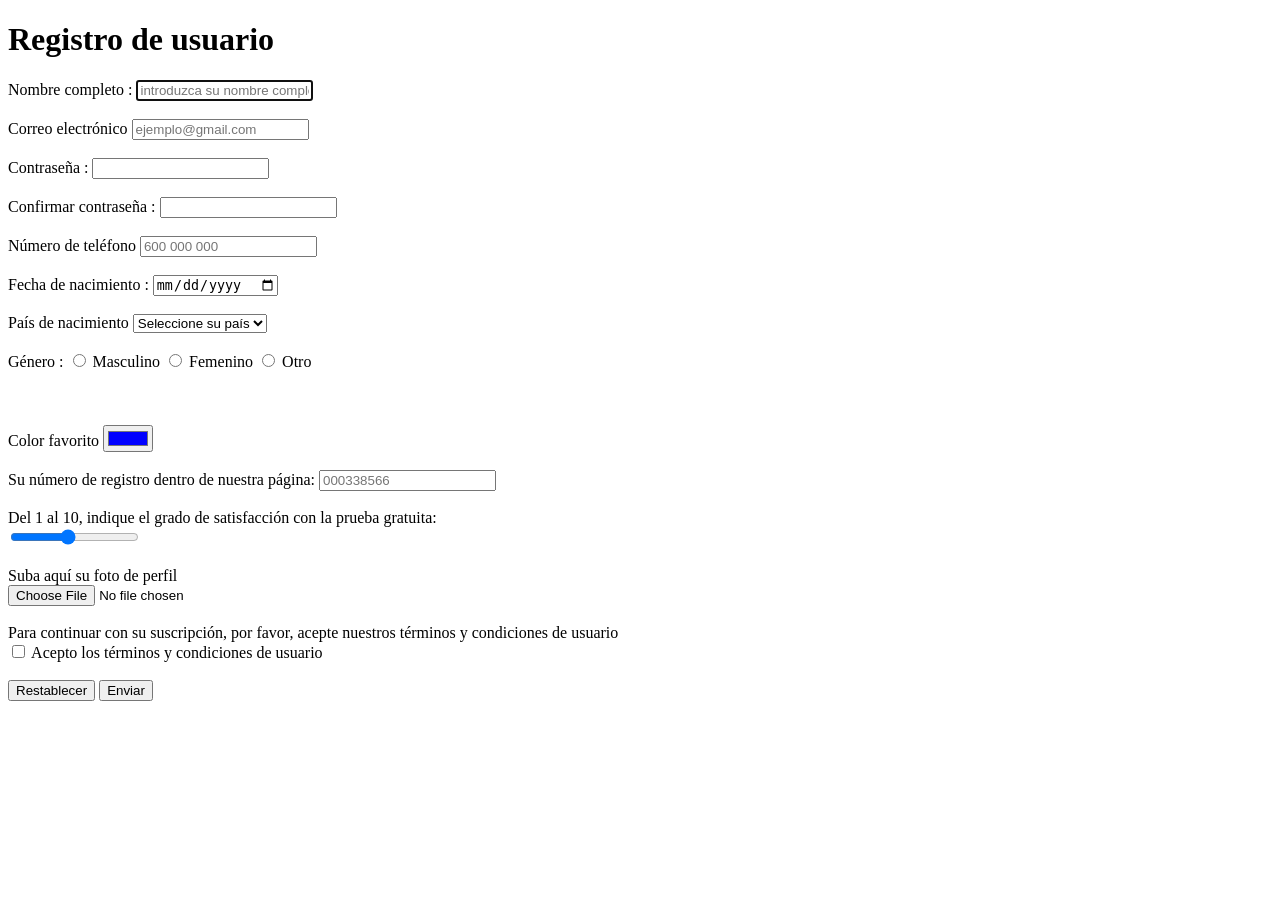
==== Ejercicios/Ejercicio-formulario.html @ db3bcaad "Ejercicio 3: creación de formulario" ====
<!DOCTYPE html>
<html lang="en">
<head>
    <meta charset="UTF-8">
    <meta name="viewport" content="width=device-width, initial-scale=1.0">
    <title>Ejercicio formulario</title>
</head>
<body>
    <h1>Registro de usuario</h1>
    <form>
        <label for="Nombre">Nombre completo :</label>
        <input type="text" autofocus id="Nombre" autocomplete="Nombre" placeholder="introduzca su nombre completo" required> <br><br>

        <label for="email">Correo electrónico</label>
        <input type="email" autocomplete="email" name="email" pattern="[a-z0-9._%+-]+@[a-z0-9.-]+\.[a-z]{2,}$" placeholder="ejemplo@gmail.com" required><br><br>

        <label for="contraseña">Contraseña :</label>
        <input type="password" id="contraseña" name="contraseña" pattern="^[A-Za-z0-9!@#$%^&*()_+\-=\[\]{};':\\\|,.<>\/?]{8,}$" required> <br><br>

        <label for="confirmar contraseña">Confirmar contraseña :</label>
        <input type="password2" id="confirmar contraseña" name="confirmar contraseña" pattern="^[A-Za-z0-9!@#$%^&*()_+\-=\[\]{};':\\\|,.<>\/?]{8,}$" required> <br><br>

        <label for="número de teléfono">Número de teléfono</label>
        <input type="tel" autocomplete="número de teléfono" name="número de teléfono" placeholder="600 000 000" pattern="^[0-9]{9}$" required> <br><br>

        <label for="fecha de nacimiento">Fecha de nacimiento :</label>
        <input type="date" id="fecha de nacimiento" name="fecha de nacimiento" required> <br><br>

        <label for="pais">País de nacimiento</label>
        <select id="pais" name="pais" required>
            <option value="" disabled selected>Seleccione su país</option>
            <option value="españa">España</option>
            <option value="francia">Francia</option>
            <option value="alemania">Alemania</option>
            <option value="italia">Italia</option>
            <option value="portugal">Portugal</option>
        </select><br><br>

        <label for="genero">Género :</label>
        <input type="radio" id="masculino" name="genero" value="masculino" required>
        <label for="masculino">Masculino</label>
        <input type="radio" id="femenino" name="genero" value="femenino">
        <label for="femenino">Femenino</label>
        <input type="radio" id="otro" name="genero" value="otro">
        <label for="otro">Otro</label><br><br>
        </input><br><br>
        
        <label for="color favorito">Color favorito</label>
        <input type="color" id="color favorito" name="color favorito" value="#0000ff" size="30"> <br><br>

        <label for="Identificador solicitud">Su número de registro dentro de nuestra página:</label>
        <input type="number" id="identificador solicitud" name="identificador solicitud" placeholder="000338566" readonly> <br><br>

        <label for="rango">Del 1 al 10, indique el grado de satisfacción con la prueba gratuita:</label><br>
        <input type="range" id="rango" name="rango" min="1" max="10" step="1" value="5"><br><br>

        <label for="imagen de perfil">Suba aquí su foto de perfil</label><br>
        <input type="file" id="imagen de perfil" name="imagen de perfil" accept="image/*" size="50"> <br><br>

        <label for="términos">Para continuar con su suscripción, por favor, acepte nuestros términos y condiciones de usuario</label><br>
        <input type="checkbox" id="términos" name="términos" required> Acepto los términos y condiciones de usuario <br><br>

        <input type="reset" value="Restablecer">
        <input type="submit" value="Enviar">


    </form>
</body>
</html>
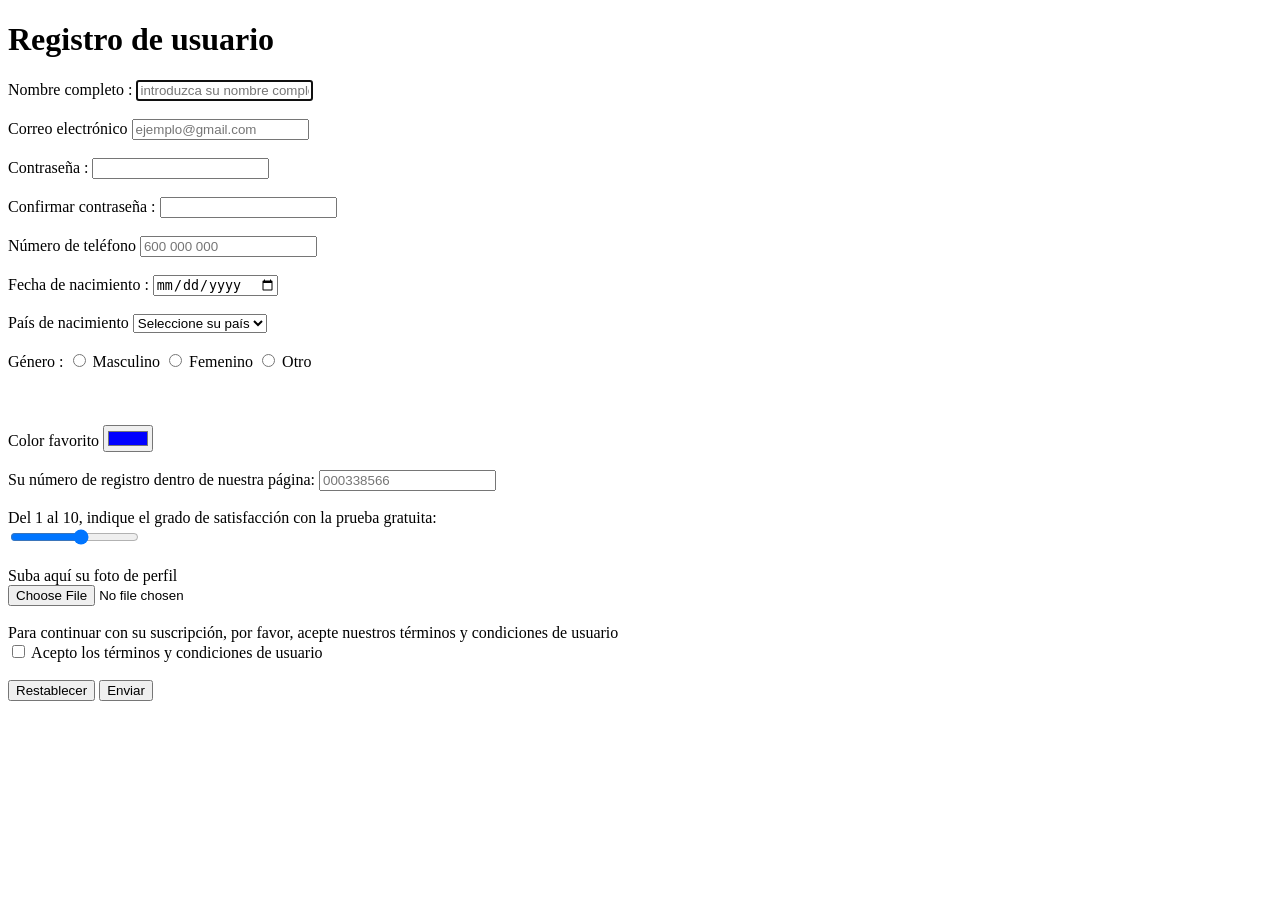
==== commit 17e2da37: "Primeros pasos con css" ====
--- a/Ejercicios/Ejercicio-formulario.html
+++ b/Ejercicios/Ejercicio-formulario.html
@@ -8,6 +8,8 @@
 <body>
     <h1>Registro de usuario</h1>
     <form>
+
+        
         <label for="Nombre">Nombre completo :</label>
         <input type="text" autofocus id="Nombre" autocomplete="Nombre" placeholder="introduzca su nombre completo" required> <br><br>
 
@@ -52,7 +54,7 @@
         <input type="number" id="identificador solicitud" name="identificador solicitud" placeholder="000338566" readonly> <br><br>
 
         <label for="rango">Del 1 al 10, indique el grado de satisfacción con la prueba gratuita:</label><br>
-        <input type="range" id="rango" name="rango" min="1" max="10" step="1" value="5"><br><br>
+        <input type="range" id="rango" name="rango" min="1" max="10" step="1"><br><br>
 
         <label for="imagen de perfil">Suba aquí su foto de perfil</label><br>
         <input type="file" id="imagen de perfil" name="imagen de perfil" accept="image/*" size="50"> <br><br>
